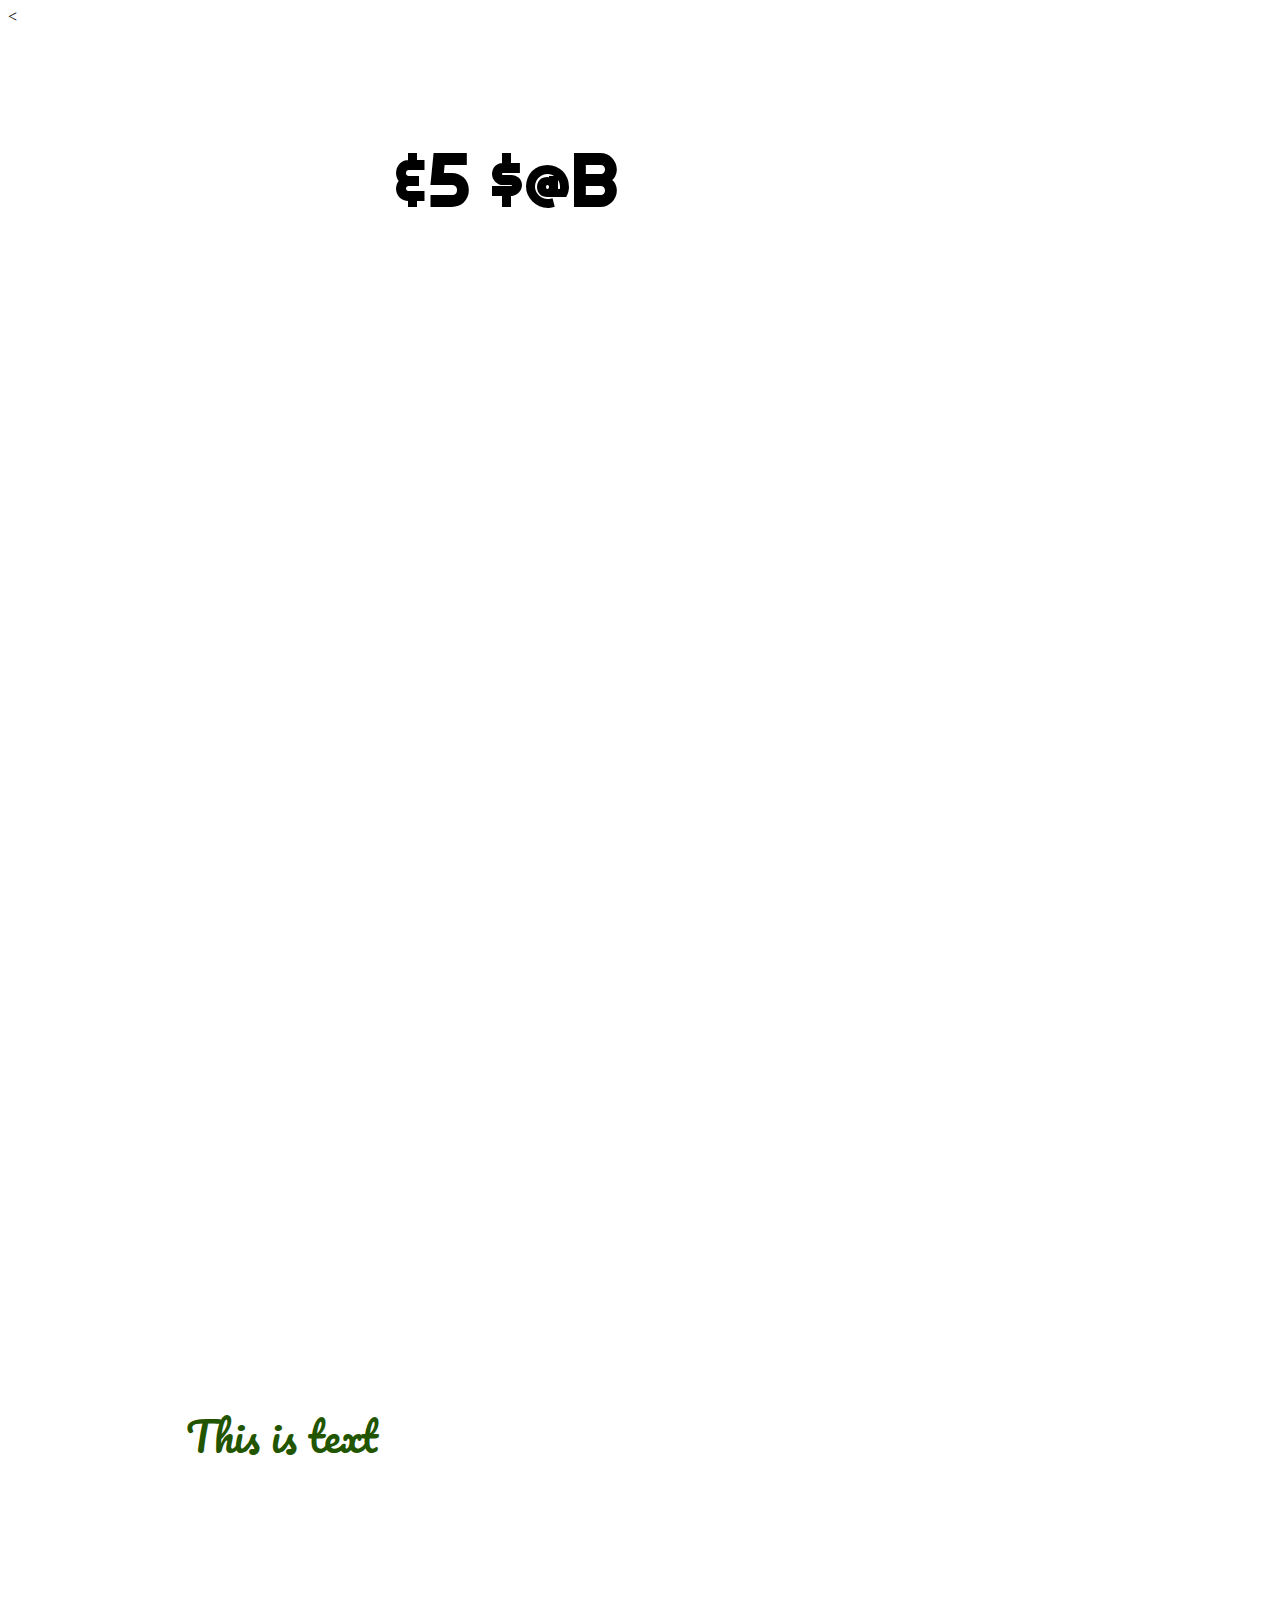
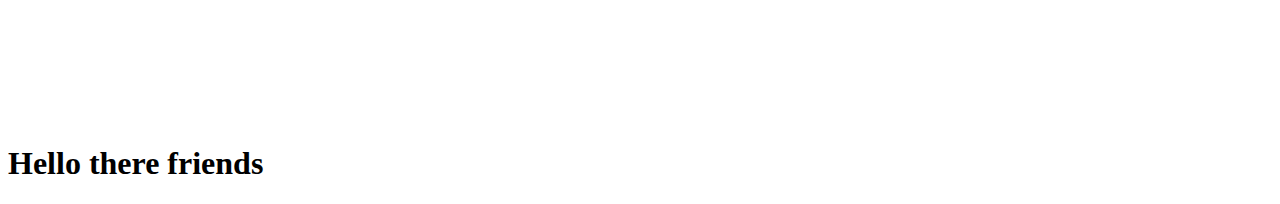
==== index.html @ e4c21104 "Add files via upload" ====
<<!DOCTYPE html>
<html lang="en" dir="ltr">
  <head>
    <meta charset="utf-8">
    <title></title>
    <style media="screen">
      @import url('https://fonts.googleapis.com/css?family=Pacifico');
      @import url('https://fonts.googleapis.com/css?family=Righteous');
      #animtext{
        font-family:'Pacifico';
      }
      #text16{
        font-family:'Righteous';
      }
    </style>
    <script src='/anime.min.js'></script>
  </head>
  <body>
    <svg
       xmlns="http://www.w3.org/2000/svg"
       xmlns:xlink="http://www.w3.org/1999/xlink"
       x="0"
       y="0"
       width="1100"
       height="618"
       viewBox="0 0 1100 618"
       style="display: block;margin-left: auto;margin-right: auto;"
       id="svg46"
      <metadata
         id="metadata50">
      </metadata>

        <text
           x="20"
           y="180"
           dx="0 17.5 0 16.799999 17.5 17.5"
           class="cgart"
           id="text16"
           style="font-size:73.01999664px;white-space:pre;fill:#000000;stroke:#000000;stroke-width:2">
           &amp;5 $@B
         </text>
    </svg>
    <svg
    xmlns="http://www.w3.org/2000/svg"
    xmlns:xlink="http://www.w3.org/1999/xlink"
   x="0"
   y="0"
   width="1920"
   height="1080"
   viewBox="0 0 1920 1080"
   id="svg8"
   style="shape-rendering:crispEdges"
  <metadata
     id="metadata5">
  </metadata>
  <g
     id="layer1"
     transform="translate(0,-9.249819)">
          <text
       xml:space="preserve"
       style="font-style:normal;font-weight:normal;font-size:40px;line-height:125%;font-family:sans-serif;letter-spacing:0px;word-spacing:0px;fill:#225500;fill-opacity:1;stroke:none;stroke-width:1px;stroke-linecap:butt;stroke-linejoin:miter;stroke-opacity:1;"
       x="0"
       y="639.82123"
       id="animtext">
       <tspan
         sodipodi:role="line"
         x="0"
         y="639.82123"
         id="animtext"
         style="font-weight:normal;font-style:normal;font-stretch:normal;font-variant:normal">This is text
        </tspan>
          </text>
  </g>
</svg>
<script src="script.js"></script>
    <h1> Hello there friends</h1>
  </body>
</html>
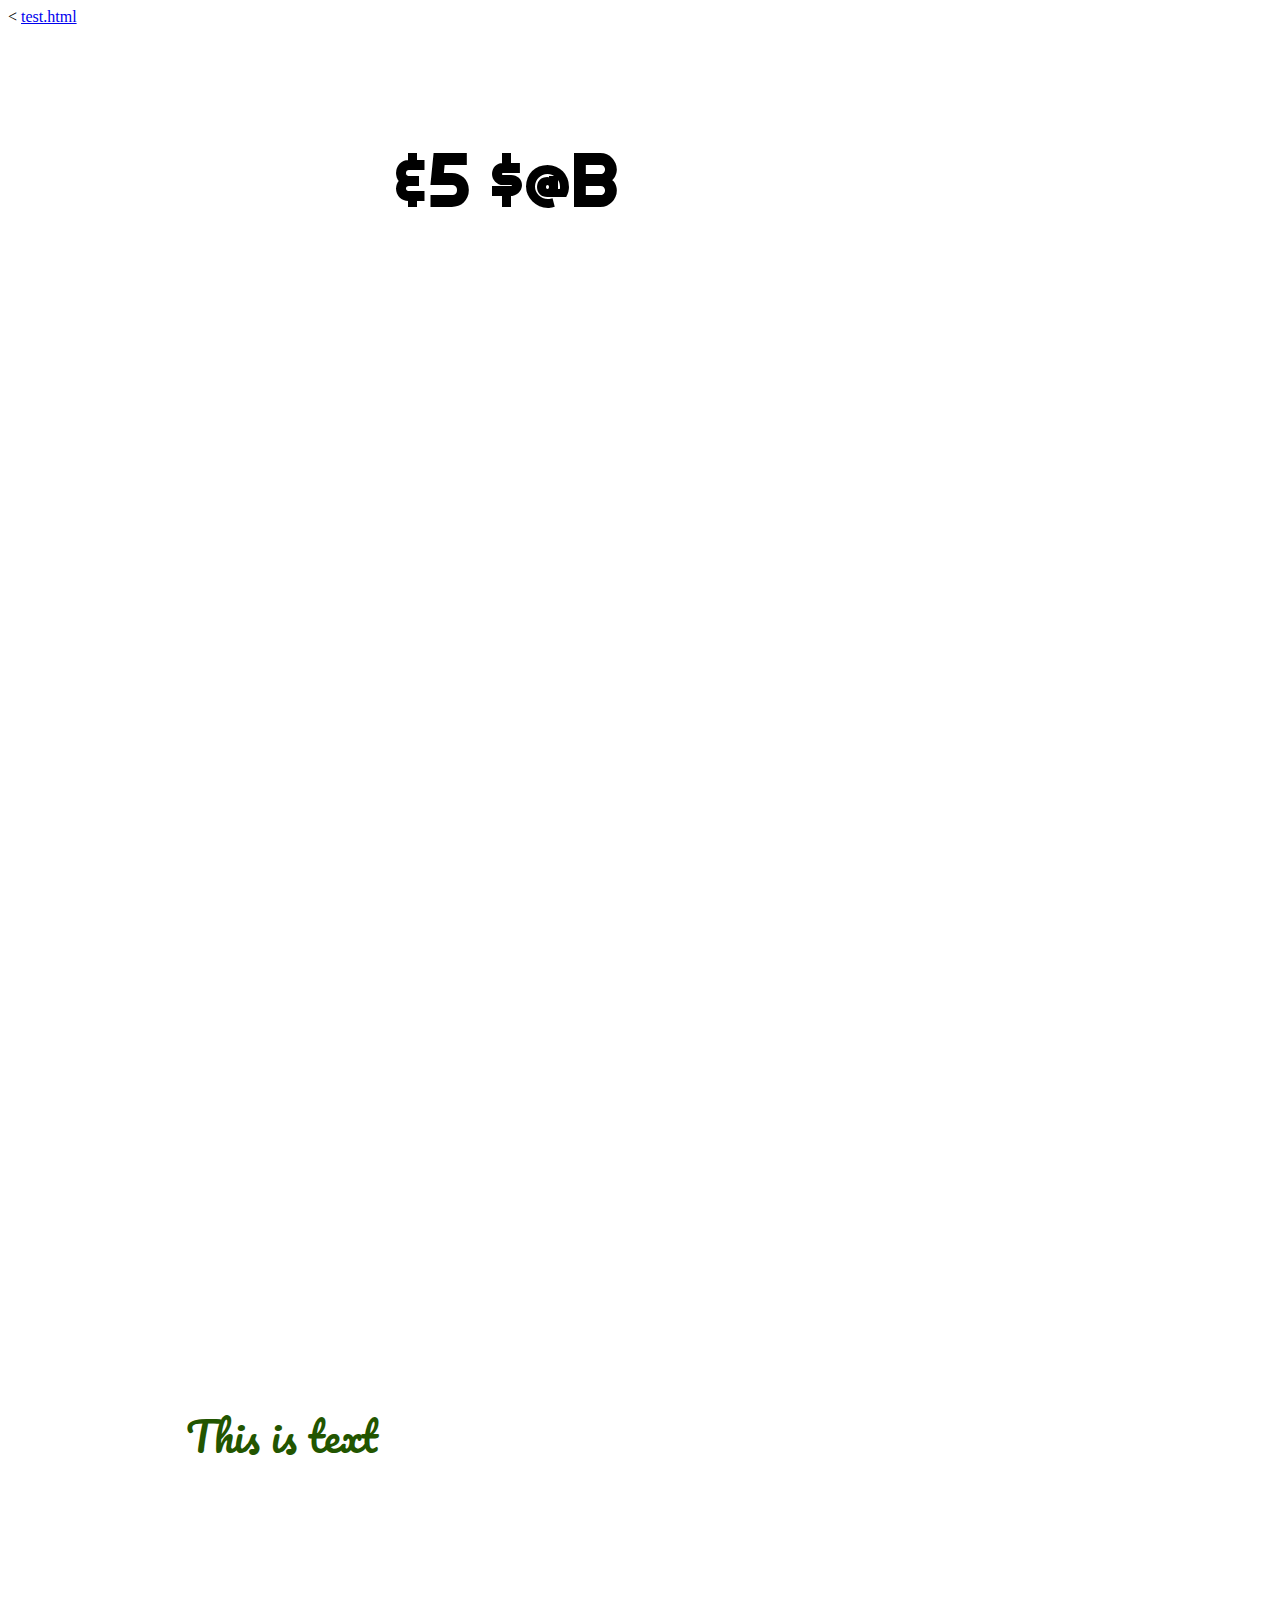
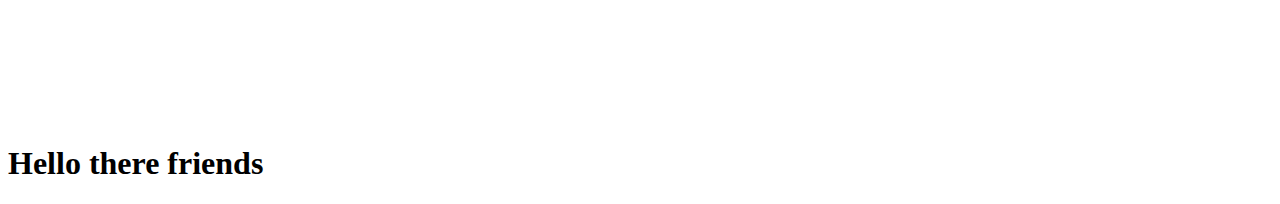
==== commit b76b6340: "Update index.html" ====
--- a/index.html
+++ b/index.html
@@ -16,6 +16,7 @@
     <script src='/anime.min.js'></script>
   </head>
   <body>
+    <a href="test.html"> test.html </a>
     <svg
        xmlns="http://www.w3.org/2000/svg"
        xmlns:xlink="http://www.w3.org/1999/xlink"
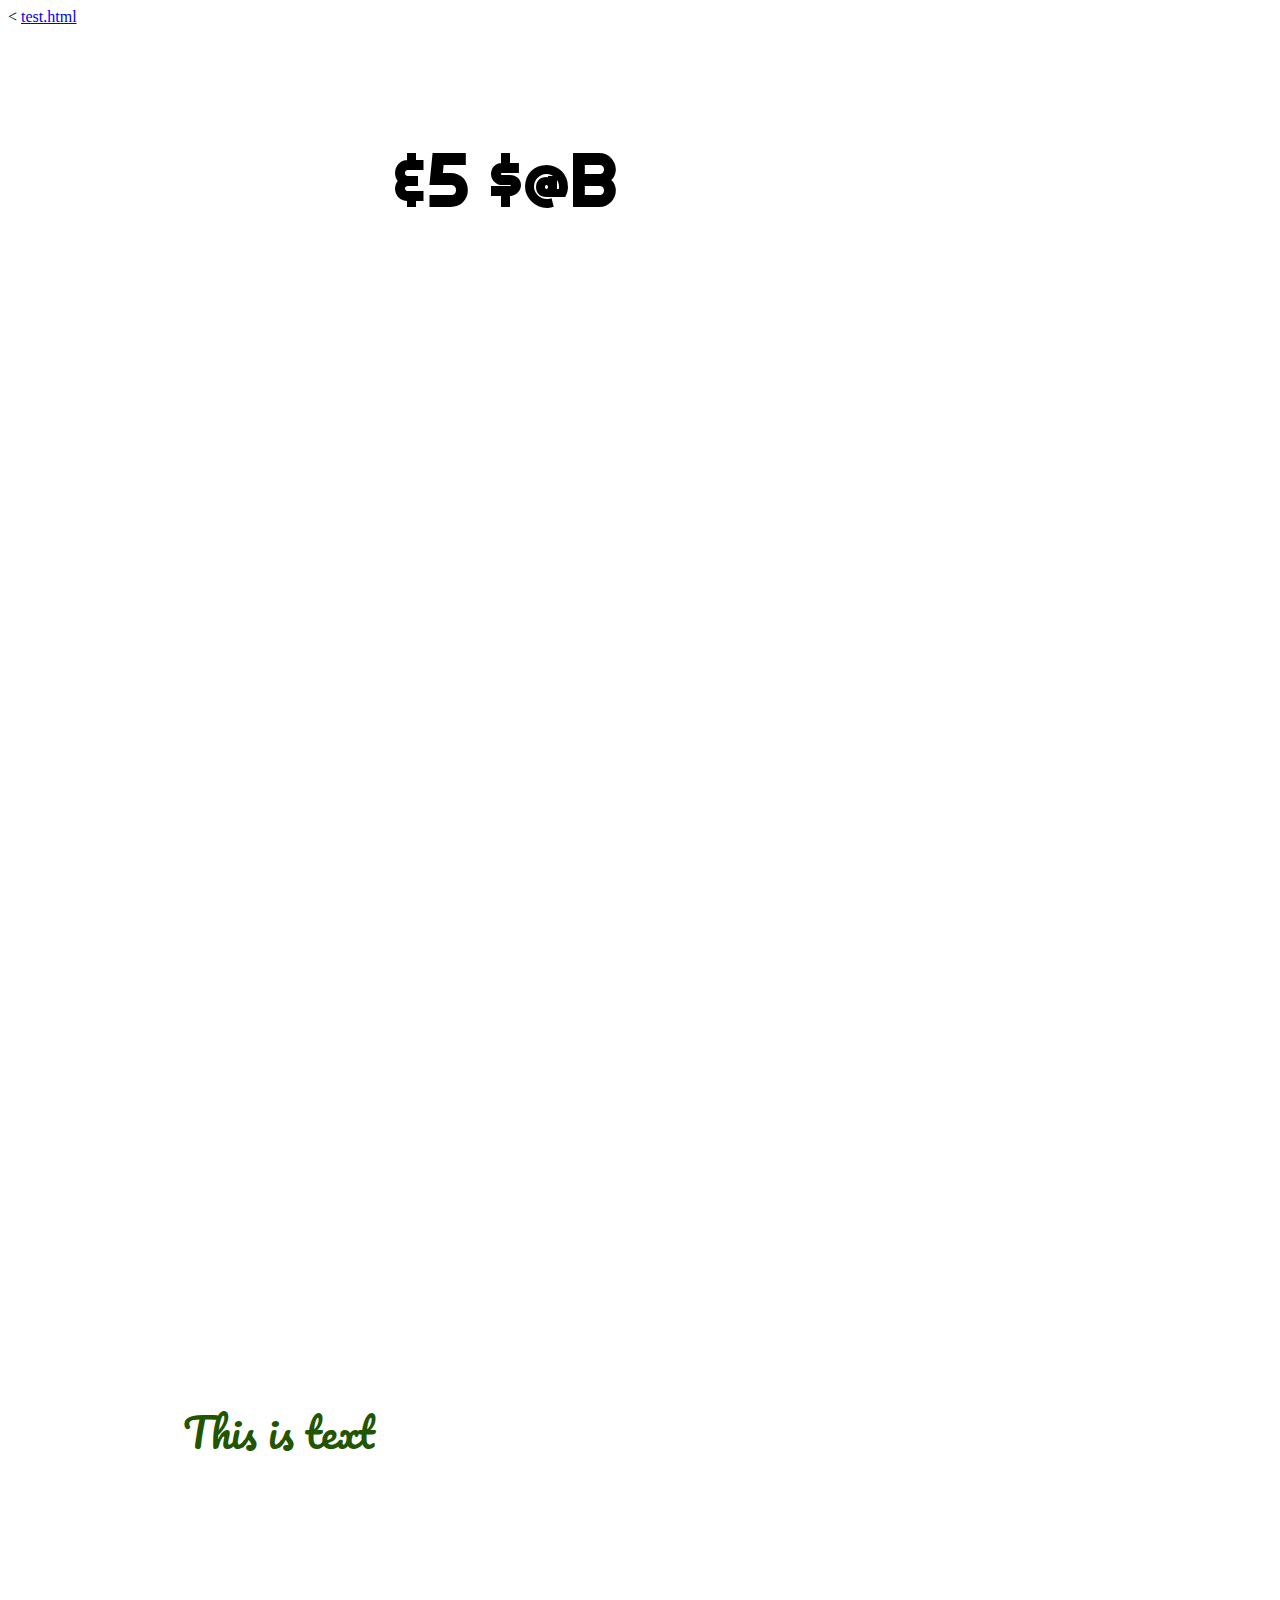
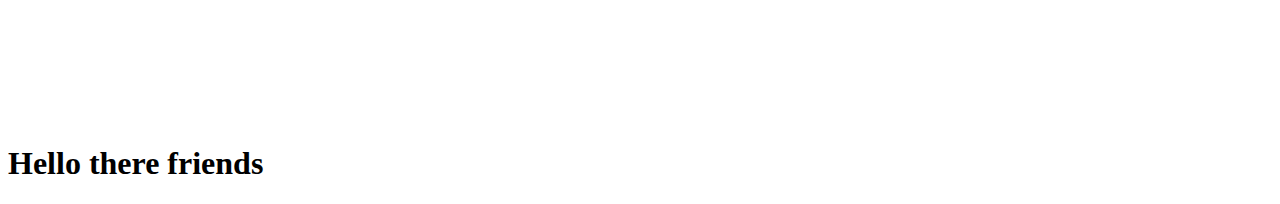
==== commit c52f7ceb: "Update index.html" ====
--- a/index.html
+++ b/index.html
@@ -21,7 +21,7 @@
        xmlns="http://www.w3.org/2000/svg"
        xmlns:xlink="http://www.w3.org/1999/xlink"
        x="0"
-       y="0"
+       y="50"
        width="1100"
        height="618"
        viewBox="0 0 1100 618"
